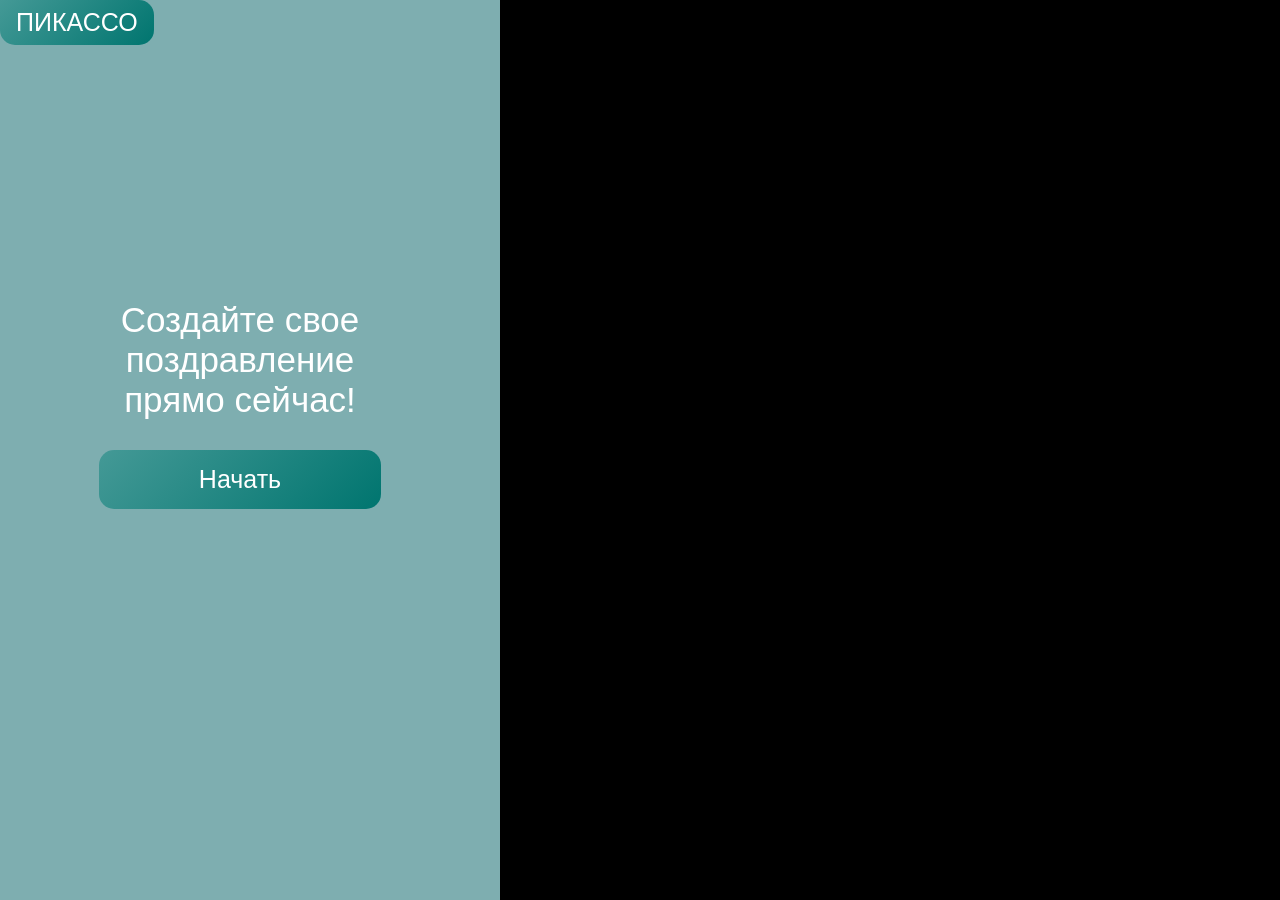
==== digital.html @ 10640625 "add copy button in promt, edited placeholders" ====
<!DOCTYPE html>
<html lang="ru">
<head>
  <meta charset="UTF-8" />
  <meta name="viewport" content="width=device-width, initial-scale=1.0" />
  <meta http-equiv="Access-Control-Allow-Origin" content="*">
  <title>Пикассо</title>

  <link rel="stylesheet" href="./styles.css?v=6">

  <!-- <link rel="preconnect" href="https://fonts.googleapis.com">
  <link rel="preconnect" href="https://fonts.gstatic.com" crossorigin>
  <link href="https://fonts.googleapis.com/css2?family=Archivo:ital,wght@0,100..900;1,100..900&family=Inter:ital,opsz,wght@0,14..32,100..900;1,14..32,100..900&family=Roboto:ital,wght@0,100..900;1,100..900&display=swap" rel="stylesheet"> -->
</head>

<body>
  
  <header>
    <div class="logo">ПИКАССО</div>
  </header>

  <div class="background"></div>

  <div class="content">

    <div class="head-content">
      <h1>
        <div>Создайте свое</div>
        <div>поздравление</div>
        <div>прямо сейчас!</div>
      </h1>
      <button class="big-button" onclick="scrollToSection('select_texture')">Начать</button>
    </div>

    <div id="select_texture" class="hidden-block texture-content">
      <h2>Выбирите картинку</h2>
      
      <div class="select-texture">
        <button class="nav left" onclick="scrollSlider(-1, 'slider_1')">‹</button>

        <div class="slider" id="slider_1">
          <div class="select-block">
            <div class="cart">
              <img src="Assets/download_preset.png" alt="Вариант 4">
              <p class="cart-header">С днём рождения!</p>
              <p class="cart-p1">Уважаемый Иван Иванов</p>
              <p class="cart-p2">Пусть ваши решения будут точными, планы — амбициозными, а результаты — впечатляющими. Желаем крепкого здоровья и уверенности в каждом дне!</p>
              <p class="cart-footer">Пётр Петров</p>
            </div>
            <input type="file" id="image_upload" accept="image/*" hidden>
            <button class="middle-button" onclick="document.getElementById('image_upload').click()">Выбрать свою</button>
          </div>
          <div class="select-block">
            <div class="cart">
              <img src="./Assets/preset_image_1.png" alt="Вариант 1">
              <p class="cart-header">С днём рождения!</p>
              <p class="cart-p1">Уважаемый Иван Иванов</p>
              <p class="cart-p2">Пусть ваши решения будут точными, планы — амбициозными, а результаты — впечатляющими. Желаем крепкого здоровья и уверенности в каждом дне!</p>
              <p class="cart-footer">Пётр Петров</p>
            </div>
            <button class="middle-button" onclick="selectPresetImage(this); scrollToSection('select_constructor')">Вариант 1</button>
          </div>
          <div class="select-block">
            <div class="cart">
              <img src="./Assets/preset_image_2.png" alt="Вариант 2">
              <p class="cart-header">С днём рождения!</p>
              <p class="cart-p1">Уважаемый Иван Иванов</p>
              <p class="cart-p2">Пусть ваши решения будут точными, планы — амбициозными, а результаты — впечатляющими. Желаем крепкого здоровья и уверенности в каждом дне!</p>
              <p class="cart-footer">Пётр Петров</p>
            </div>
            <button class="middle-button" onclick="selectPresetImage(this); scrollToSection('select_constructor')">Вариант 2</button>
          </div>
          <div class="select-block">
            <div class="cart">
              <img src="./Assets/preset_image_3.png" alt="Вариант 3">
              <p class="cart-header">С днём рождения!</p>
              <p class="cart-p1">Уважаемый Иван Иванов</p>
              <p class="cart-p2">Пусть ваши решения будут точными, планы — амбициозными, а результаты — впечатляющими. Желаем крепкого здоровья и уверенности в каждом дне!</p>
              <p class="cart-footer">Пётр Петров</p>
            </div>
            <button class="middle-button" onclick="selectPresetImage(this); scrollToSection('select_constructor')">Вариант 3</button>
          </div>
          <div class="select-block">
            <div class="cart">
              <img src="./Assets/preset_image_4.png" alt="Вариант 4">
              <p class="cart-header">С днём рождения!</p>
              <p class="cart-p1">Уважаемый Иван Иванов</p>
              <p class="cart-p2">Пусть ваши решения будут точными, планы — амбициозными, а результаты — впечатляющими. Желаем крепкого здоровья и уверенности в каждом дне!</p>
              <p class="cart-footer">Пётр Петров</p>
            </div>
            <button class="middle-button" onclick="selectPresetImage(this); scrollToSection('select_constructor')">Вариант 4</button>
          </div>
          <div class="select-block">
            <div class="cart">
              <img src="./Assets/preset_image_5.png" alt="Вариант 5">
              <p class="cart-header">С днём рождения!</p>
              <p class="cart-p1">Уважаемый Иван Иванов</p>
              <p class="cart-p2">Пусть ваши решения будут точными, планы — амбициозными, а результаты — впечатляющими. Желаем крепкого здоровья и уверенности в каждом дне!</p>
              <p class="cart-footer">Пётр Петров</p>
            </div>
            <button class="middle-button" onclick="selectPresetImage(this); scrollToSection('select_constructor')">Вариант 5</button>
          </div>
          <div class="select-block">
            <div class="cart">
              <img src="./Assets/preset_image_6.png" alt="Вариант 6">
              <p class="cart-header">С днём рождения!</p>
              <p class="cart-p1">Уважаемый Иван Иванов</p>
              <p class="cart-p2">Пусть ваши решения будут точными, планы — амбициозными, а результаты — впечатляющими. Желаем крепкого здоровья и уверенности в каждом дне!</p>
              <p class="cart-footer">Пётр Петров</p>
            </div>
            <button class="middle-button" onclick="selectPresetImage(this); scrollToSection('select_constructor')">Вариант 6</button>
          </div>
          <div class="select-block">
            <div class="cart">
              <img src="./Assets/preset_image_7.png" alt="Вариант 7">
              <p class="cart-header">С днём рождения!</p>
              <p class="cart-p1">Уважаемый Иван Иванов</p>
              <p class="cart-p2">Пусть ваши решения будут точными, планы — амбициозными, а результаты — впечатляющими. Желаем крепкого здоровья и уверенности в каждом дне!</p>
              <p class="cart-footer">Пётр Петров</p>
            </div>
            <button class="middle-button" onclick="selectPresetImage(this); scrollToSection('select_constructor')">Вариант 7</button>
          </div>

          <button class="nav right" onclick="scrollSlider(1, 'slider_1')">›</button>
        </div>
      </div>
    </div>


  <div id="select_constructor" class="hidden-block select-constructor-content">
    <h2>Какое поздравление придумаем?</h2>
    <div class="select-button">
      <button class="middle-button" onclick="scrollToSection('constructor'); hideToSection('pattern'); hideToSection('promt'); hideToSection('result')">Конструктор</button>
      <button class="middle-button" onclick="scrollToSection('pattern') ; hideToSection('constructor'); hideToSection('promt'); hideToSection('result')">Шаблоны текста</button>
      <button class="middle-button" onclick="scrollToSection('promt') ; hideToSection('constructor'); hideToSection('pattern'); hideToSection('result')">Создать промт</button>
    </div>

    <div id="constructor" class="hidden-block constructor-content">

      <h2>Конструктор</h2>

      <div class="input-button">
        <button class="toggle-button"">
          <div class="button-image"></div>
          Добавить заголовок
        </button>
        <div class="input-container">
          <textarea id="header_input" type="text" placeholder="С днём рождения!"></textarea>
        </div>
      </div>

      <div class="input-button">
        <button class="toggle-button"">
          <div class="button-image"></div>
          Добавить обращение
        </button>
        <div class="input-container">
          <textarea id="appeal_input" type="text" placeholder="Уважаемый Руслан Викторович"></textarea>
        </div>
      </div>

      <div class="input-button">
        <button class="toggle-button"">
          <div class="button-image"></div>
          Добавить описание
        </button>
        <div class="input-container">
          <textarea id="description_input" type="text" placeholder="Пусть ваши планы будут амбициозными!"></textarea>
        </div>
      </div>

      <div class="input-button">
        <button class="toggle-button"">
          <div class="button-image"></div>
          Добавить подпись
        </button>
        <div class="input-container">
          <textarea id="footer_input" type="text" placeholder="Даниил Серебряков"></textarea>
        </div>
      </div>

      <button class="middle-button" onclick="constructorResult(); scrollToSection('result')">Получить результат</button>
    </div>

    <div id="pattern" class="hidden-block pattern-content">

      <h2>Шаблоны</h2>

      <div class="input-button">
        <button class="toggle-button"">
          <div class="button-image"></div>
          Добавить заголовок
        </button>
        <div class="input-container">
          <textarea id="header_input_2" type="text" placeholder="С днём рождения!"></textarea>
        </div>
      </div>

      <div class="input-button">
        <button class="toggle-button"">
          <div class="button-image"></div>
          Добавить обращение
        </button>
        <div class="input-container">
          <textarea id="appeal_input_2" type="text" placeholder="Уважаемый Руслан Викторович"></textarea>
        </div>
      </div>

      <div class="input-button">
        <button class="toggle-button"">
          <div class="button-image"></div>
          Добавить подпись
        </button>
        <div class="input-container">
          <textarea id="footer_input_2" type="text" placeholder="Даниил Серебряков"></textarea>
        </div>
      </div>

      <div class="select-texture">
        <button class="nav left" onclick="scrollSlider(-1, 'slider_2')">‹</button>

        <div class="slider" id="slider_2">
          <div class="select-block">
            <div class="cart">
              <img src="Assets/clear_background.png" alt="Вариант 1">
              <p class="cart-header">_ ____ _________</p>
              <p class="cart-p1">_________ ____ ______</p>
              <p class="cart-p2">
                Пусть ваш личный компас всегда указывает точно на то место, где тепло светит внутреннее солнце, а горизонт никогда не превращается в стену. Желаю, чтобы воздух в ваших лёгких всегда пах ветром перемен, когда это нужно, и покоем, когда это важно. Пусть каждый следующий шаг будет легче предыдущего, а пройденный путь — только началом большой и красивой карты вашей жизни!
              </p>
              <p class="cart-footer">____ ______</p>
            </div>
            <button class="middle-button" onclick="selectPresetText(this); patternResult(); scrollToSection('result')">Вариант 1</button>
          </div>
          <div class="select-block">
            <div class="cart">
              <img src="Assets/clear_background.png" alt="Вариант 2">
              <p class="cart-header">_ ____ _________</p>
              <p class="cart-p1">_________ ____ ______</p>
              <p class="cart-p2">
               Пусть ваши решения будут точными, планы — амбициозными, а результаты — впечатляющими. Желаем крепкого здоровья и уверенности в каждом дне!
              </p>
              <p class="cart-footer">____ ______</p>
            </div>
            <button class="middle-button" onclick="selectPresetText(this); patternResult(); scrollToSection('result')">Вариант 2</button>
          </div>
          <div class="select-block">
            <div class="cart">
              <img src="Assets/clear_background.png" alt="Вариант 3">
              <p class="cart-header">_ ____ _________</p>
              <p class="cart-p1">_________ ____ ______</p>
              <p class="cart-p2">
                Желаем вам тонкой настройки мира: там, где надо — пусть звучат громкие фанфары, а там, где хочется тишины — воцаряется идеальная пауза. Пусть в вашей внутренней вселенной гравитация притягивает только хороших людей, светлые мысли и удачные совпадения. А всё лишнее пусть теряется где-то на подлёте, превращаясь в пыль неслучившихся проблем!
              </p>
              <p class="cart-footer">____ ______</p>
            </div>
            <button class="middle-button" onclick="selectPresetText(this); patternResult(); scrollToSection('result')">Вариант 3</button>
          </div>
          <div class="select-block">
            <div class="cart">
              <img src="Assets/clear_background.png" alt="Вариант 4">
              <p class="cart-header">_ ____ _________</p>
              <p class="cart-p1">_________ ____ ______</p>
              <p class="cart-p2">
                Пусть этот день станет тем самым звеном в цепи мгновений, которое звенит особенно чисто. Желаю вам прозрачности в намерениях, прочности в опорах и гибкости в решениях. Пусть ваша жизнь будет похожа на дорогую фотоплёнку: чтобы в ней проявлялись только те сюжеты, которые хочется рассматривать снова и снова. И пусть у вас всегда хватает света, чтобы подсветить свои собственные лучшие стороны!
              </p>
              <p class="cart-footer">____ ______</p>
            </div>
            <button class="middle-button" onclick="selectPresetText(this); patternResult(); scrollToSection('result')">Вариант 4</button>
          </div>
          <div class="select-block">
            <div class="cart">
              <img src="Assets/clear_background.png" alt="Вариант 4">
              <p class="cart-header">_ ____ _________</p>
              <p class="cart-p1">_________ ____ ______</p>
              <p class="cart-p2">
                Пусть ваши дни складываются в гармоничную мелодию, где каждая нота звучит вовремя и к месту. Желаю, чтобы в этой музыке жизни всегда находилось место и для вдохновения, и для пауз, в которых рождаются новые смыслы. Пусть ритм вашего сердца уверенно ведёт вас туда, где сбывается важное!
              </p>
              <p class="cart-footer">____ ______</p>
            </div>
            <button class="middle-button" onclick="selectPresetText(this); patternResult(); scrollToSection('result')">Вариант 5</button>
          </div>
          <div class="select-block">
            <div class="cart">
              <img src="Assets/clear_background.png" alt="Вариант 4">
              <p class="cart-header">_ ____ _________</p>
              <p class="cart-p1">_________ ____ ______</p>
              <p class="cart-p2">
                Пусть ваши горизонты всегда остаются открытыми, а дороги — интересными и неожиданно добрыми. Желаю, чтобы любые повороты приводили к открытиям, а каждая встреча добавляла света в вашу внутреннюю карту мира!
              </p>
              <p class="cart-footer">____ ______</p>
            </div>
            <button class="middle-button" onclick="selectPresetText(this); patternResult(); scrollToSection('result')">Вариант 6</button>
          </div>
          <div class="select-block">
            <div class="cart">
              <img src="Assets/clear_background.png" alt="Вариант 4">
              <p class="cart-header">_ ____ _________</p>
              <p class="cart-p1">_________ ____ ______</p>
              <p class="cart-p2">
                Желаю вам состояния, в котором всё складывается естественно: мысли находят форму, решения — поддержку, а мечты — пространство для роста. Пусть мир вокруг вас откликается мягко и точно, словно знает, что именно вам сейчас нужно!
              </p>
              <p class="cart-footer">____ ______</p>
            </div>
            <button class="middle-button" onclick="selectPresetText(this); patternResult(); scrollToSection('result')">Вариант 7</button>
          </div>
          <div class="select-block">
            <div class="cart">
              <img src="Assets/clear_background.png" alt="Вариант 4">
              <p class="cart-header">_ ____ _________</p>
              <p class="cart-p1">_________ ____ ______</p>
              <p class="cart-p2">
                Пусть ваша жизнь течёт, как уверенная река: спокойно там, где важно сохранить глубину, и стремительно там, где пора двигаться вперёд. Желаю, чтобы на этом пути всегда находились силы, ресурсы и верные ориентиры!
              </p>
              <p class="cart-footer">____ ______</p>
            </div>
            <button class="middle-button" onclick="selectPresetText(this); patternResult(); scrollToSection('result')">Вариант 8</button>
          </div>
          <div class="select-block">
            <div class="cart">
              <img src="Assets/clear_background.png" alt="Вариант 4">
              <p class="cart-header">_ ____ _________</p>
              <p class="cart-p1">_________ ____ ______</p>
              <p class="cart-p2">
                Пусть пространство вокруг вас наполняется ясностью, а внутри всегда сохраняется ощущение опоры. Желаю, чтобы любые задачи превращались в интересные задачи, а любые цели — в достижимые вершины, к которым хочется идти!
              </p>
              <p class="cart-footer">____ ______</p>
            </div>
            <button class="middle-button" onclick="selectPresetText(this); patternResult(); scrollToSection('result')">Вариант 9</button>
          </div>
          <div class="select-block">
            <div class="cart">
              <img src="Assets/clear_background.png" alt="Вариант 4">
              <p class="cart-header">_ ____ _________</p>
              <p class="cart-p1">_________ ____ ______</p>
              <p class="cart-p2">
                Желаю вам лёгкости в выборе и уверенности в каждом шаге. Пусть всё задуманное находит свою форму в реальности, а каждый новый день приносит ощущение движения в правильном направлении и тихую радость от этого пути!
              </p>
              <p class="cart-footer">____ ______</p>
            </div>
            <button class="middle-button" onclick="selectPresetText(this); patternResult(); scrollToSection('result')">Вариант 10</button>
          </div>

          <button class="nav right" onclick="scrollSlider(1, 'slider_2')">›</button>
        </div>
      </div>
    </div>
  </div>

  

    <div id="promt" class="hidden-block promt-content">

      <h2>
        <div>Давайте создадим</div>
        <div>промт для ИИ</div>
      </h2>

      <div class="input-button">
        <button class="toggle-button"">
          <div class="button-image"></div>
          Добавить описание
        </button>
        <div class="input-container">
          <textarea id="description_promt" type="text" placeholder="Введите описание">Напиши поздравление по случаю дня рождения в 3-5 небольших предложений</textarea>
        </div>
      </div>

      <div class="input-button">
        <button class="toggle-button"">
          <div class="button-image"></div>
          Добавить пол
        </button>
        <div class="input-container">
          <div>
            <input type="radio" id="gender_m" name="gender_promt" value="male" /> <label for="gender_m">Мужчина</label>
          </div>
          <div>
            <input type="radio" id="gender_f" name="gender_promt" value="female" /> <label for="gender_f">Женщина</label>
          </div>
        </div>
      </div>

      <div class="input-button">
        <button class="toggle-button"">
          <div class="button-image"></div>
          Добавить должность
        </button>
        <div class="input-container">
          <textarea id="post_promt" type="text" placeholder="Введите должность"></textarea>
        </div>
      </div>

      <div class="input-button">
        <button class="toggle-button"">
          <div class="button-image"></div>
          Стиль поздравленя
        </button>
        <div class="input-container">
          <div>
            <input type="radio" id="style_1" name="style_promt" value="style_1" /> <label for="style_1">Душевное</label>
          </div>
          <div>
            <input type="radio" id="style_2" name="style_promt" value="style_2" /> <label for="style_2">Деловое</label>
          </div>
        </div>
      </div>

      <button class="middle-button" onclick="aiResult()">Получить результат</button>
    
      <div id="promt_result" class="hidden-block">
        <textarea id="promt_text" class="promt-result"></textarea>
        <button class="middle-button" onclick="aiResultCopy()">Скопировать</button>
      </div>
    </div>

  <div id="result" class="hidden-block result-content">
    <h2>Ваша открытка готова!</h2>
    
    <div class="result-block">
      <div id="result_cart" class="cart">
        <img src="" alt="Результат">
        <!-- <div class="cart-image" data-html2canvas-ignore="true"></div> -->
        <p id="header_result" class="cart-header">С днём рождения!</p>
        <p id="appeal_result" class="cart-p1">Уважаемый Иван Иванов</p>
        <p id="description_result" class="cart-p2">Пусть ваши решения будут точными, планы — амбициозными, а результаты — впечатляющими. Желаем крепкого здоровья и уверенности в каждом дне!</p>
        <p id="footer_result" class="cart-footer">Пётр Петров</p>
      </div>
      <button class="middle-button" onclick="downloadResult()">Скачать</button>
    </div>
  </div>


  
  </div>

  
  <script src="javascript.js"></script>
  <script src="https://cdn.jsdelivr.net/npm/dom-to-image-more@3.3.0/dist/dom-to-image-more.min.js"></script>
  <script src="https://cdn.jsdelivr.net/npm/html2canvas@1.4.1/dist/html2canvas.min.js"></script>
  <script src="https://cdn.jsdelivr.net/npm/html-to-image@1.11.11/dist/html-to-image.min.js"></script>
</body>
</html>
---- styles.css ----
@font-face {
  font-family: "Roboto";
  src: url("./Assets/Fonts/Roboto-Regular.ttf") format("ttf");
  font-weight: 400;
  font-style: normal;
}

@font-face {
  font-family: "Roboto";
  src: url("./Assets/Fonts/Roboto-Regular.ttf") format("ttf");
  font-weight: 400;
  font-style: italic;
}

@font-face {
  font-family: "Roboto";
  src: url("./Assets/Fonts/Roboto-Bold.ttf") format("ttf");
  font-weight: 700;
  font-style: normal;
}

* {
  margin: 0;
  padding: 0;
  box-sizing: border-box;
  
  font-family: "Roboto", sans-serif;
  font-optical-sizing: auto;
  /* font-weight: 400; */
  font-style: normal;
  font-variation-settings:
    "wdth" 100;
}

body {
  display: block;
  background: black;
  /* display: flex; */
  /* position: relative; */
  /* border: solid red; */
}

header {
  position: fixed;
  display: flex;
  justify-content: start;
  /* background: #7eaeb0; */
  max-width: 480px;
  width: 100%;
  z-index: 10;
}

.logo {
  background: linear-gradient(135deg, #449996, #00756F);
  color: white;
  padding: 8px 16px;
  border-radius: 0px 15px 15px 15px;
  font-size: 25px;
  font-style: normal;
}

.content {
  display: block;
  max-width: 480px;
}

.background {
  background: #7eaeb0;
  position: fixed;
  max-width: 500px;
  width: 100%;
  height: 100%;
  z-index: -1;
}

.head-content {
  padding-top: 300px;
  display: block;
  justify-content: center;
  text-align: center;
  font-style: italic;
}

h1 {
  font-size: 35px;
  color: white;
  font-weight: 400;
}

h2 {
  font-size: 25px;
  color: white;
  font-weight: 400;
}

button {
  -webkit-tap-highlight-color: transparent;
}

.big-button {
  background: linear-gradient(135deg, #449996, #00756F);
  border: none;
  color: white;
  margin-top: 30px;
  padding: 15px 100px;
  border-radius: 15px;
  font-size: 25px;
  cursor: pointer;
  font-style: normal;
}
.big-button:active {
  background: linear-gradient(135deg, #15D566, #0D8E43);
  transform: scale(0.97);
}

.middle-button {
  background: linear-gradient(135deg, #449996, #00756F);
  border: none;
  color: white;
  margin-top: 10px;
  width: 100%;
  padding: 15px 30px;
  border-radius: 15px;
  font-size: 25px;
  cursor: pointer;
  font-style: normal;
}
.middle-button:active {
  background: linear-gradient(135deg, #15D566, #0D8E43);
  transform: scale(0.97);
}

.hidden-block {
  /* height: 500px; */
  display: none;
  opacity: 0;
  transform: translateY(50px);
  transition: all 0.6s ease;
}

.hidden-block.show {
  opacity: 1;
  transform: translateY(0);
}

.hidden-block.hide {
  opacity: 0;
  transform: translateY(50px);
}

.texture-content {
  padding-top: 100px;
  margin-top: 200px;
  margin-bottom: 400px;
}
.texture-content h2 {
  margin-bottom: 50px;
  text-align: center;
}

.select-texture {
  /* margin-bottom: 500px; */
  align-items: center;
  width: 100%;
  overflow: hidden;
  position: relative;
}

.slider {
  display: flex;
  gap: 16px;
  overflow-x: auto;
  scroll-behavior: smooth;
  padding: 0px 20px;
}

.slider::-webkit-scrollbar {
  display: none;
}

.select-block {
  min-width: 300px;
  /* flex: 0 0 auto; */
  /* border-radius: 16px; */
  /* padding: 10px; */
  text-align: center;
  color: white;
  display: grid;
  align-items: end;
}

.select-block .middle-button {
  bottom: 0;
}

.cart {
  /* position: relative; */
  background: linear-gradient(135deg, #449996, #00756F);
  align-self: flex-start;
  padding-bottom: 10px;
}

.cart img {
  width: 100%;
  height: 180px;
  object-fit: cover;
  display: block;

  -webkit-mask-image: linear-gradient(
    to bottom,
    black 70%,
    transparent 100%
  );
  mask-image: linear-gradient(
    to bottom,
    black 70%,
    transparent 100%
  );
}

.cart-image {
  width: 100%;
  height: 180px;
  object-fit: cover;
  display: block;
  background-image: url("Assets/download_preset.png");
  background-size: cover;

  -webkit-mask-image: linear-gradient(
    to bottom,
    black 70%,
    transparent 100%
  );
  mask-image: linear-gradient(
    to bottom,
    black 70%,
    transparent 100%
  );
}

.cart p {
  color: white;
  text-align: left;
  padding-left: 20px;
  padding-right: 20px;
  font-weight: 200;
}
.cart-header {
  font-size: 25px;
  padding-top: 10px;
  padding-bottom: 10px;
}
.cart-p1, .cart-p2 {
  padding-top: 5px;
  padding-bottom: 5px;
  font-size: 15px;
}

.cart-footer{
  padding-top: 10px;
  padding-bottom: 10px;
  font-size: 15px;
  font-style: italic;
}

.nav {
  background: rgba(0,0,0,0.4);
  border: none;
  color: white;
  font-size: 28px;
  cursor: pointer;
  border-radius: 50%;
  z-index: 2;
  width: 50px;
  height: 50px;
  position: absolute;
  top: 50%;
  transform: translateY(-50%);
}

.nav.left {
  left: 5px;
}

.nav.right {
  right: 5px;
}

.select-constructor-content {
  padding-top: 100px;
  margin-top: 200px;
  margin-bottom: 400px;
}

.select-constructor-content h2 {
  margin-bottom: 50px;
  text-align: center;
  padding: 0px 20px;
}

.select-button {
  padding: 0px 20px;
}




.constructor-content {
  padding-top: 100px;
  margin-top: 200px;
  margin-bottom: 400px;
  padding: 0px 20px;
}

.input-button {
  position: relative;
  background: linear-gradient(135deg, #449996, #00756F);
  border-radius: 20px;
  overflow: hidden;
  margin: 10px 20px;
}
.toggle-button {
  display: flex;
  padding: 10px 20px;
  border: none;
  background: linear-gradient(135deg, #449996, #00756F);
  width: 100%;
  color: #fff;
  font-size: 16px;
  cursor: pointer;
  text-align: left;
  align-items: center;
}
.button-image {
  width: 25px;
  height: 25px;
  background-image: url('Assets/button\ icon\(+\).svg');
  background-size: cover;
  background-position: center;
  margin-right: 10px;
}
.button-image.expanded {
  background-image: url('Assets/button\ icon\(-\).svg');
}

.input-container {
  width: 100%;
  max-height: 0;
  overflow: hidden;
  transition: max-height 0.4s ease;
  color: white;
  font-size: 16px;
  display: grid;
}
/* Когда добавлен класс - увеличиваем высоту */
.input-container.expanded {
  max-height: 200px;
}
.input-container div {
  padding: 0px 20px;
  display: flex;
  align-items: center;
}
.input-container textarea {
  width: calc(100% - 10px);
  height: 35px;
  border-radius: 20px;
  padding: 8px;
  margin: 0px 0px 3px 5px;
  border: none;
  outline: none;
  font-size: 14px;
  transition: height 0.2s ease;
  resize: none;
}
.input-container input {
  width: 25px;
  height: 25px;
  margin: 5px 5px 5px 0px;
  transition: height 0.2s ease;
  resize: none;
}

.pattern-content {
  padding-top: 100px;
  margin-top: 200px;
  margin-bottom: 400px;
}

.promt-content {
  padding-top: 100px;
  margin-top: 200px;
  margin-bottom: 300px;
  padding: 0px 20px;
}

.promt-content h2 {
  margin-bottom: 50px;
  text-align: center;
  padding-top: 50px;
}

.promt-result {
  width: 100%;
  margin-top: 20px;
  height: 35px;
  border-radius: 20px;
  padding: 8px;
  border: none;
  outline: none;
  font-size: 14px;
  transition: height 0.2s ease;
  resize: none;
}

.result-content {
  padding-top: 100px;
  margin-top: 200px;
  margin-bottom: 400px;
}

.result-content h2 {
  margin-bottom: 50px;
  text-align: center;
  padding-top: 50px;
}

.result-block {
  margin: 0px 40px;
}
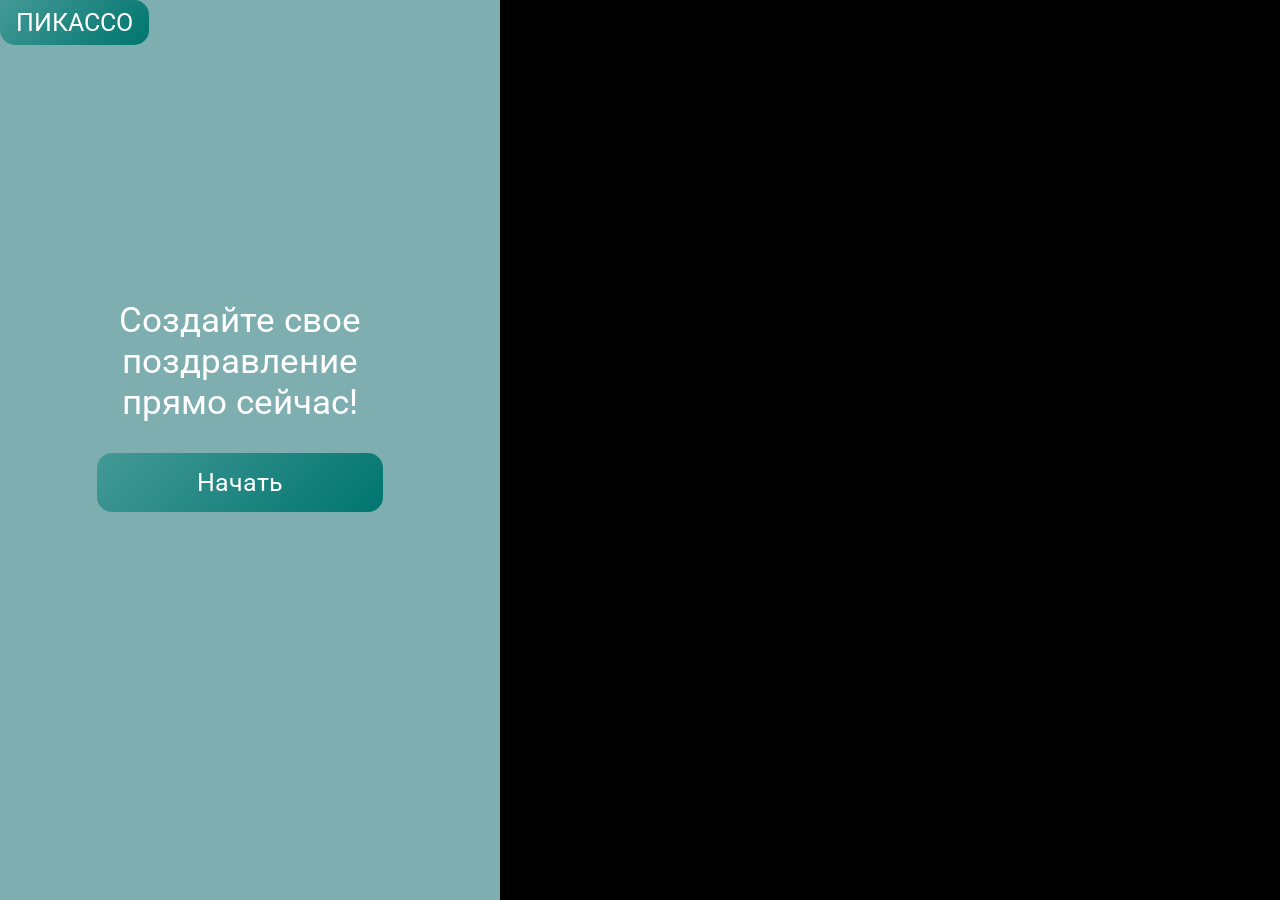
==== commit 937fd176: "fix italic text in iOS and add discription" ====
--- a/digital.html
+++ b/digital.html
@@ -34,6 +34,15 @@
 
     <div id="select_texture" class="hidden-block texture-content">
       <h2>Выбирите картинку</h2>
+
+      <h3>
+        <div>
+          Это станет вашей фоновой картинкой для открытки
+        </div>
+        <div>
+          (нажмите на кнопку для выбора)
+        </div>
+      </h3>
       
       <div class="select-texture">
         <button class="nav left" onclick="scrollSlider(-1, 'slider_1')">‹</button>
@@ -129,6 +138,22 @@
 
   <div id="select_constructor" class="hidden-block select-constructor-content">
     <h2>Какое поздравление придумаем?</h2>
+
+      <h3>
+        <div>
+          Выбирите способ создания поздравления:
+        </div>
+        <div>
+          1) Конструктор для полного редактирования;
+        </div>
+        <div>
+         2)  В шаблонах представлены готовые варинаты описания;
+        </div>
+        <div>
+          3) Если вы хотите использовать ИИ то перейдите в "создание промта";
+        </div>
+      </h3>
+
     <div class="select-button">
       <button class="middle-button" onclick="scrollToSection('constructor'); hideToSection('pattern'); hideToSection('promt'); hideToSection('result')">Конструктор</button>
       <button class="middle-button" onclick="scrollToSection('pattern') ; hideToSection('constructor'); hideToSection('promt'); hideToSection('result')">Шаблоны текста</button>
@@ -139,6 +164,21 @@
 
       <h2>Конструктор</h2>
 
+      <h3>
+        <div>
+          Добавьте элементы на открытку.
+        </div>
+        <div>
+          Добавляются только те, в которых есть текст.
+        </div>
+        <div>
+          Если текста нет, то элемент не будет занимать место на открытке.
+        </div>
+        <div>
+          Чтобы применить изменения, нажмите на кнопку.
+        </div>
+      </h3>
+
       <div class="input-button">
         <button class="toggle-button"">
           <div class="button-image"></div>
@@ -185,6 +225,15 @@
     <div id="pattern" class="hidden-block pattern-content">
 
       <h2>Шаблоны</h2>
+
+      <h3>
+        <div>
+          Здесь вы можете как и в конструкторе добавить нужные элементы, однако теперь тербуется выбрать описание из представленных шаблонов текста.
+        </div>
+        <div>
+          Добавляются только те элементы, в которых есть текст.
+        </div>
+      </h3>
 
       <div class="input-button">
         <button class="toggle-button"">
@@ -355,6 +404,24 @@
         <div>Давайте создадим</div>
         <div>промт для ИИ</div>
       </h2>
+
+      <h3>
+        <div>
+          Если вы хотите сделать описание открытки с помощью ИИ, то здесь можно сделать промт для генерации, чтобы потом перенести ее в любой доступный вам сервис.
+        </div>
+        <div>
+          Добавляются только те элементы, в которых есть текст.
+        </div>
+        <div>
+          Заполения поля "описание" обязательно.
+        </div>
+        <div>
+          Полученный промт можно скопировать на кнопку.
+        </div>
+        <div>
+          После получения описания открытки от ии, можно его внести в конструкторе.
+        </div>
+      </h3>
 
       <div class="input-button">
         <button class="toggle-button"">
@@ -416,6 +483,15 @@
 
   <div id="result" class="hidden-block result-content">
     <h2>Ваша открытка готова!</h2>
+
+      <h3>
+        <div>
+          Теперь вы можете скачать полученную открытку нажав на кнопку "Скачать".
+        </div>
+        <div>
+          Если результат вас не устраивает, вы можете вернуться на пердыдущие этапы в любой момент. 
+        </div>
+      </h3>
     
     <div class="result-block">
       <div id="result_cart" class="cart">
--- a/styles.css
+++ b/styles.css
@@ -1,25 +1,26 @@
 @font-face {
   font-family: "Roboto";
-  src: url("./Assets/Fonts/Roboto-Regular.ttf") format("ttf");
+  src: url("./Assets/Fonts/Roboto-Regular.ttf") format("truetype");
   font-weight: 400;
   font-style: normal;
 }
 
 @font-face {
   font-family: "Roboto";
-  src: url("./Assets/Fonts/Roboto-Regular.ttf") format("ttf");
+  src: url("./Assets/Fonts/Roboto-Regular.ttf") format("truetype");
   font-weight: 400;
   font-style: italic;
 }
 
 @font-face {
   font-family: "Roboto";
-  src: url("./Assets/Fonts/Roboto-Bold.ttf") format("ttf");
+  src: url("./Assets/Fonts/Roboto-Bold.ttf") format("truetype");
   font-weight: 700;
   font-style: normal;
 }
 
 * {
+  font-synthesis: none;
   margin: 0;
   padding: 0;
   box-sizing: border-box;
@@ -93,6 +94,12 @@
   font-weight: 400;
 }
 
+h3 {
+  font-size: 18px;
+  color: white;
+  font-weight: 400;
+}
+
 button {
   -webkit-tap-highlight-color: transparent;
 }
@@ -154,7 +161,11 @@
   margin-bottom: 400px;
 }
 .texture-content h2 {
-  margin-bottom: 50px;
+  margin-bottom: 25px;
+  text-align: center;
+}
+.texture-content h3 {
+  margin-bottom: 25px;
   text-align: center;
 }
 
@@ -293,7 +304,12 @@
 }
 
 .select-constructor-content h2 {
-  margin-bottom: 50px;
+  margin-bottom: 25px;
+  text-align: center;
+  padding: 0px 20px;
+}
+.select-constructor-content h3 {
+  margin-bottom: 25px;
   text-align: center;
   padding: 0px 20px;
 }
@@ -395,10 +411,14 @@
 }
 
 .promt-content h2 {
-  margin-bottom: 50px;
-  text-align: center;
-  padding-top: 50px;
-}
+  margin-bottom: 25px;
+  text-align: center;
+}
+.promt-content h3 {
+  margin-bottom: 25px;
+  text-align: center;
+}
+
 
 .promt-result {
   width: 100%;
@@ -420,9 +440,12 @@
 }
 
 .result-content h2 {
-  margin-bottom: 50px;
-  text-align: center;
-  padding-top: 50px;
+  margin-bottom: 25px;
+  text-align: center;
+}
+.result-content h3 {
+  margin-bottom: 25px;
+  text-align: center;
 }
 
 .result-block {
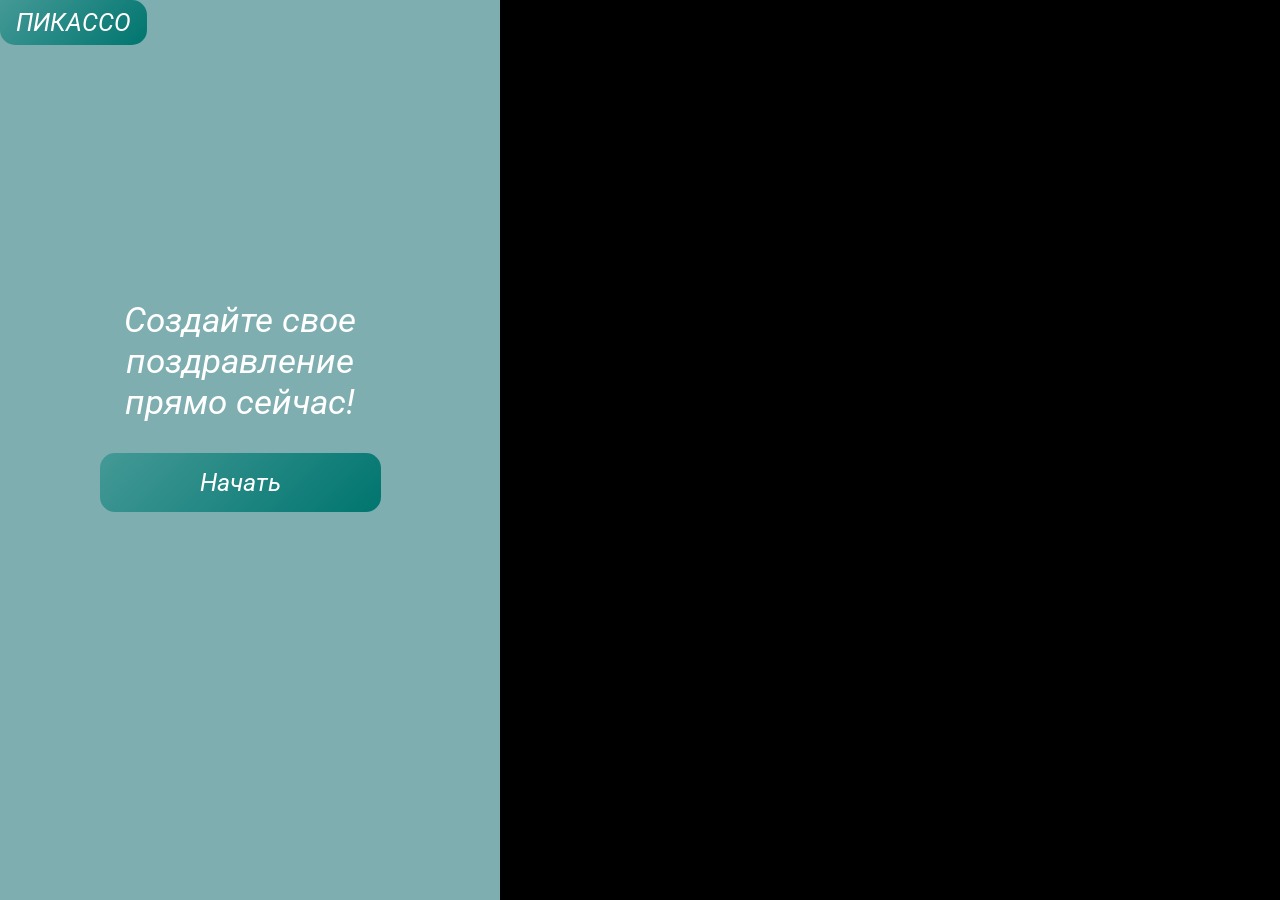
==== commit bbf36baa: "fix italic text in iOS and add discription" ====
--- a/digital.html
+++ b/digital.html
@@ -6,7 +6,7 @@
   <meta http-equiv="Access-Control-Allow-Origin" content="*">
   <title>Пикассо</title>
 
-  <link rel="stylesheet" href="./styles.css?v=6">
+  <link rel="stylesheet" href="./styles.css?v=7">
 
   <!-- <link rel="preconnect" href="https://fonts.googleapis.com">
   <link rel="preconnect" href="https://fonts.gstatic.com" crossorigin>
--- a/styles.css
+++ b/styles.css
@@ -1,6 +1,13 @@
 @font-face {
   font-family: "Roboto";
-  src: url("./Assets/Fonts/Roboto-Regular.ttf") format("truetype");
+  src: url("./Assets/Fonts/Roboto-Light.ttf") format("truetype");
+  font-weight: 400;
+  font-style: normal;
+}
+
+@font-face {
+  font-family: "Roboto";
+  src: url("./Assets/Fonts/Roboto-Italic.ttf") format("truetype");
   font-weight: 400;
   font-style: normal;
 }
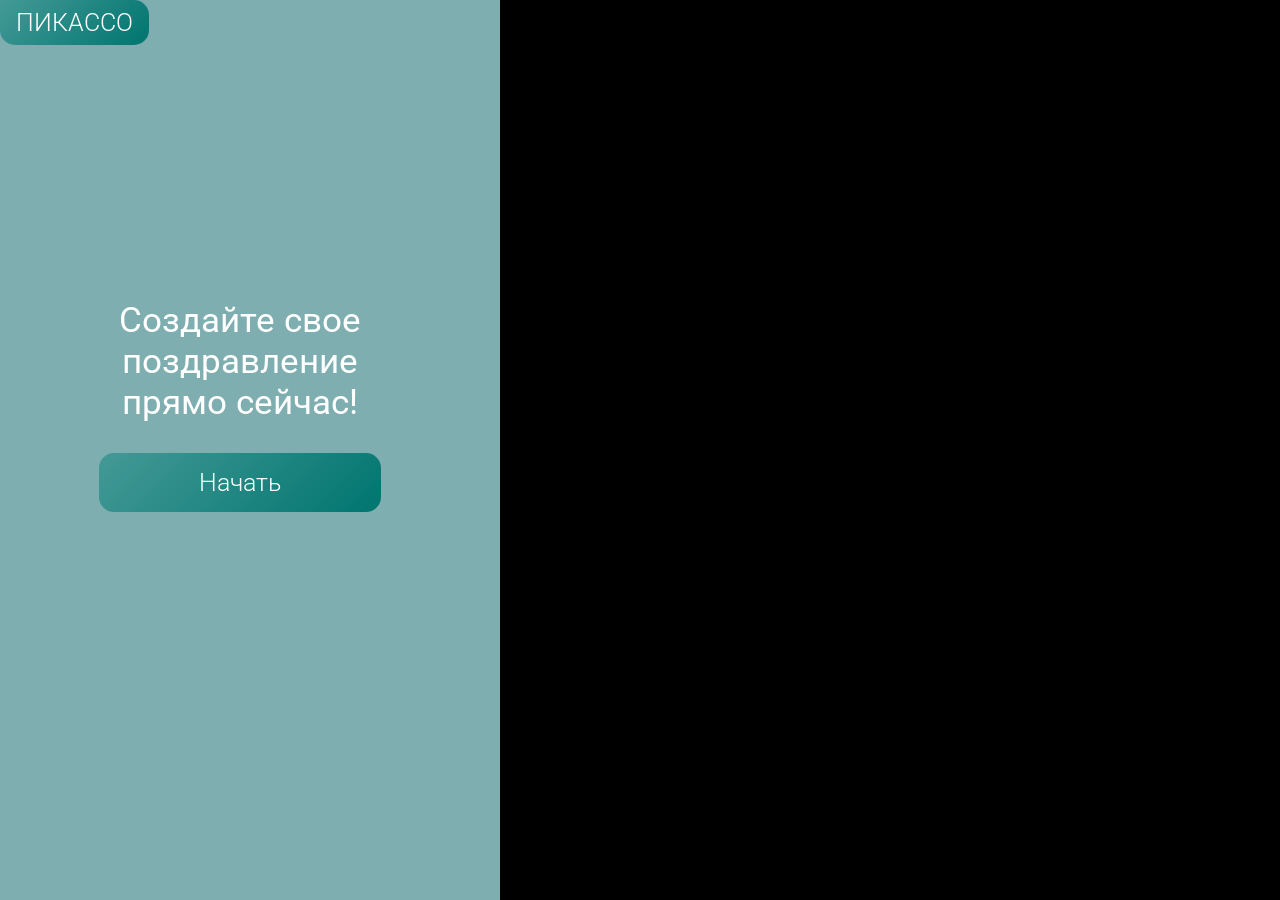
==== commit 355ce4d0: "update discription in blocks" ====
--- a/digital.html
+++ b/digital.html
@@ -33,11 +33,11 @@
     </div>
 
     <div id="select_texture" class="hidden-block texture-content">
-      <h2>Выбирите картинку</h2>
+      <h2>Выбирите фон</h2>
 
       <h3>
         <div>
-          Это станет вашей фоновой картинкой для открытки
+          Выберите фоновое изображение для открытки.
         </div>
         <div>
           (нажмите на кнопку для выбора)
@@ -144,20 +144,20 @@
           Выбирите способ создания поздравления:
         </div>
         <div>
-          1) Конструктор для полного редактирования;
-        </div>
-        <div>
-         2)  В шаблонах представлены готовые варинаты описания;
-        </div>
-        <div>
-          3) Если вы хотите использовать ИИ то перейдите в "создание промта";
+          Конструктор — полное редактирование.
+        </div>
+        <div>
+          Шаблоны — готовые варианты текста.
+        </div>
+        <div>
+          ИИ — сгенерируйте промт для стороннего сервиса.
         </div>
       </h3>
 
     <div class="select-button">
       <button class="middle-button" onclick="scrollToSection('constructor'); hideToSection('pattern'); hideToSection('promt'); hideToSection('result')">Конструктор</button>
       <button class="middle-button" onclick="scrollToSection('pattern') ; hideToSection('constructor'); hideToSection('promt'); hideToSection('result')">Шаблоны текста</button>
-      <button class="middle-button" onclick="scrollToSection('promt') ; hideToSection('constructor'); hideToSection('pattern'); hideToSection('result')">Создать промт</button>
+      <button class="middle-button" onclick="scrollToSection('promt') ; hideToSection('constructor'); hideToSection('pattern'); hideToSection('result')">ИИ</button>
     </div>
 
     <div id="constructor" class="hidden-block constructor-content">
@@ -166,16 +166,13 @@
 
       <h3>
         <div>
-          Добавьте элементы на открытку.
-        </div>
-        <div>
-          Добавляются только те, в которых есть текст.
-        </div>
-        <div>
-          Если текста нет, то элемент не будет занимать место на открытке.
-        </div>
-        <div>
-          Чтобы применить изменения, нажмите на кнопку.
+          Добавьте текстовые элементы.
+        </div>
+        <div>
+          Пустые элементы не отображаются.
+        </div>
+        <div>
+          Чтобы применить изменения — нажмите кнопку.
         </div>
       </h3>
 
@@ -228,10 +225,16 @@
 
       <h3>
         <div>
-          Здесь вы можете как и в конструкторе добавить нужные элементы, однако теперь тербуется выбрать описание из представленных шаблонов текста.
-        </div>
-        <div>
-          Добавляются только те элементы, в которых есть текст.
+          Добавьте текстовые элементы.
+        </div>
+        <div>
+          Выберите описание из предложенных вариантов. 
+        </div>
+        <div>
+          Пустые элементы не отображаются.
+        </div>
+        <div>
+          Чтобы применить изменения — нажмите кнопку.
         </div>
       </h3>
 
@@ -407,19 +410,13 @@
 
       <h3>
         <div>
-          Если вы хотите сделать описание открытки с помощью ИИ, то здесь можно сделать промт для генерации, чтобы потом перенести ее в любой доступный вам сервис.
-        </div>
-        <div>
-          Добавляются только те элементы, в которых есть текст.
-        </div>
-        <div>
-          Заполения поля "описание" обязательно.
-        </div>
-        <div>
-          Полученный промт можно скопировать на кнопку.
-        </div>
-        <div>
-          После получения описания открытки от ии, можно его внести в конструкторе.
+          Заполните описание, получите промт и скопируйте его.
+        </div>
+        <div>
+          Готовый текст можно использовать в конструкторе.
+        </div>
+        <div>
+          Пустые элементы не отображаются.
         </div>
       </h3>
 
@@ -486,10 +483,10 @@
 
       <h3>
         <div>
-          Теперь вы можете скачать полученную открытку нажав на кнопку "Скачать".
-        </div>
-        <div>
-          Если результат вас не устраивает, вы можете вернуться на пердыдущие этапы в любой момент. 
+          Нажмите «Скачать».
+        </div>
+        <div>
+          При необходимости вернитесь к любому предыдущему этапу.
         </div>
       </h3>
     
--- a/styles.css
+++ b/styles.css
@@ -9,20 +9,13 @@
   font-family: "Roboto";
   src: url("./Assets/Fonts/Roboto-Italic.ttf") format("truetype");
   font-weight: 400;
-  font-style: normal;
+  font-style: italic;
 }
 
 @font-face {
   font-family: "Roboto";
   src: url("./Assets/Fonts/Roboto-Regular.ttf") format("truetype");
-  font-weight: 400;
-  font-style: italic;
-}
-
-@font-face {
-  font-family: "Roboto";
-  src: url("./Assets/Fonts/Roboto-Bold.ttf") format("truetype");
-  font-weight: 700;
+  font-weight: 500;
   font-style: normal;
 }
 
@@ -86,25 +79,29 @@
   display: block;
   justify-content: center;
   text-align: center;
-  font-style: italic;
+}
+
+.head-div {
+  display: grid;
+  padding: 0px 20px;
 }
 
 h1 {
   font-size: 35px;
   color: white;
-  font-weight: 400;
+  font-weight: 500;
 }
 
 h2 {
   font-size: 25px;
   color: white;
-  font-weight: 400;
+  font-weight: 500;
 }
 
 h3 {
   font-size: 18px;
   color: white;
-  font-weight: 400;
+  font-weight: 500;
 }
 
 button {
@@ -170,10 +167,12 @@
 .texture-content h2 {
   margin-bottom: 25px;
   text-align: center;
+  padding: 0px 20px;
 }
 .texture-content h3 {
   margin-bottom: 25px;
   text-align: center;
+  padding: 0px 20px;
 }
 
 .select-texture {
@@ -449,10 +448,12 @@
 .result-content h2 {
   margin-bottom: 25px;
   text-align: center;
+  padding: 0px 20px;
 }
 .result-content h3 {
   margin-bottom: 25px;
   text-align: center;
+  padding: 0px 20px;
 }
 
 .result-block {
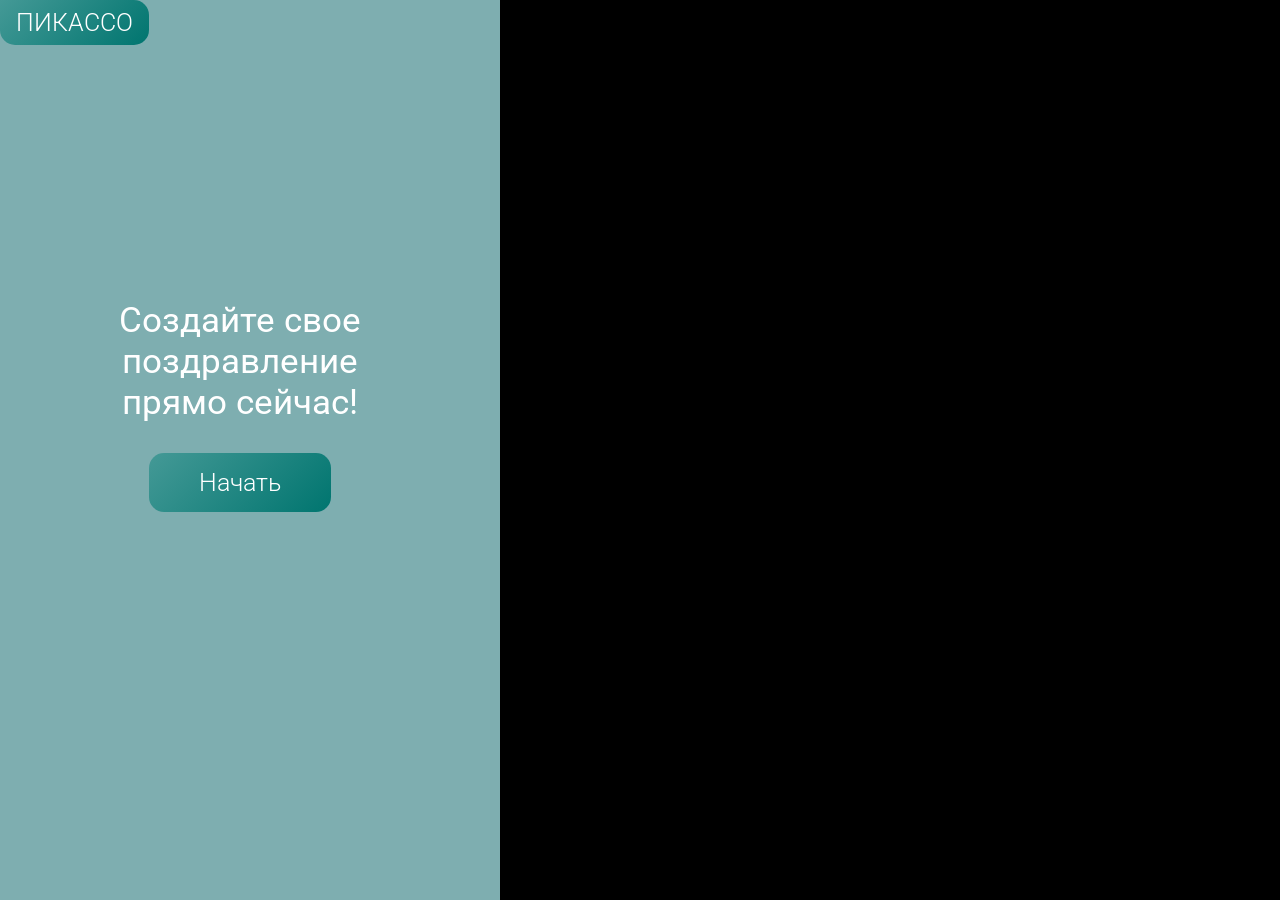
==== commit f2f5ef1d: "Update postcart page, add new styles for postcart" ====
--- a/digital.html
+++ b/digital.html
@@ -155,252 +155,12 @@
       </h3>
 
     <div class="select-button">
-      <button class="middle-button" onclick="scrollToSection('constructor'); hideToSection('pattern'); hideToSection('promt'); hideToSection('result')">Конструктор</button>
-      <button class="middle-button" onclick="scrollToSection('pattern') ; hideToSection('constructor'); hideToSection('promt'); hideToSection('result')">Шаблоны текста</button>
+      <button class="middle-button" onclick="scrollToSection('constructor'); hideToSection('pattern'); hideToSection('result')">Конструктор</button>
+      <button class="middle-button" onclick="scrollToSection('pattern') ; hideToSection('constructor'); hideToSection('result')">Шаблоны текста</button>
       <button class="middle-button" onclick="scrollToSection('promt') ; hideToSection('constructor'); hideToSection('pattern'); hideToSection('result')">ИИ</button>
     </div>
 
-    <div id="constructor" class="hidden-block constructor-content">
-
-      <h2>Конструктор</h2>
-
-      <h3>
-        <div>
-          Добавьте текстовые элементы.
-        </div>
-        <div>
-          Пустые элементы не отображаются.
-        </div>
-        <div>
-          Чтобы применить изменения — нажмите кнопку.
-        </div>
-      </h3>
-
-      <div class="input-button">
-        <button class="toggle-button"">
-          <div class="button-image"></div>
-          Добавить заголовок
-        </button>
-        <div class="input-container">
-          <textarea id="header_input" type="text" placeholder="С днём рождения!"></textarea>
-        </div>
-      </div>
-
-      <div class="input-button">
-        <button class="toggle-button"">
-          <div class="button-image"></div>
-          Добавить обращение
-        </button>
-        <div class="input-container">
-          <textarea id="appeal_input" type="text" placeholder="Уважаемый Руслан Викторович"></textarea>
-        </div>
-      </div>
-
-      <div class="input-button">
-        <button class="toggle-button"">
-          <div class="button-image"></div>
-          Добавить описание
-        </button>
-        <div class="input-container">
-          <textarea id="description_input" type="text" placeholder="Пусть ваши планы будут амбициозными!"></textarea>
-        </div>
-      </div>
-
-      <div class="input-button">
-        <button class="toggle-button"">
-          <div class="button-image"></div>
-          Добавить подпись
-        </button>
-        <div class="input-container">
-          <textarea id="footer_input" type="text" placeholder="Даниил Серебряков"></textarea>
-        </div>
-      </div>
-
-      <button class="middle-button" onclick="constructorResult(); scrollToSection('result')">Получить результат</button>
-    </div>
-
-    <div id="pattern" class="hidden-block pattern-content">
-
-      <h2>Шаблоны</h2>
-
-      <h3>
-        <div>
-          Добавьте текстовые элементы.
-        </div>
-        <div>
-          Выберите описание из предложенных вариантов. 
-        </div>
-        <div>
-          Пустые элементы не отображаются.
-        </div>
-        <div>
-          Чтобы применить изменения — нажмите кнопку.
-        </div>
-      </h3>
-
-      <div class="input-button">
-        <button class="toggle-button"">
-          <div class="button-image"></div>
-          Добавить заголовок
-        </button>
-        <div class="input-container">
-          <textarea id="header_input_2" type="text" placeholder="С днём рождения!"></textarea>
-        </div>
-      </div>
-
-      <div class="input-button">
-        <button class="toggle-button"">
-          <div class="button-image"></div>
-          Добавить обращение
-        </button>
-        <div class="input-container">
-          <textarea id="appeal_input_2" type="text" placeholder="Уважаемый Руслан Викторович"></textarea>
-        </div>
-      </div>
-
-      <div class="input-button">
-        <button class="toggle-button"">
-          <div class="button-image"></div>
-          Добавить подпись
-        </button>
-        <div class="input-container">
-          <textarea id="footer_input_2" type="text" placeholder="Даниил Серебряков"></textarea>
-        </div>
-      </div>
-
-      <div class="select-texture">
-        <button class="nav left" onclick="scrollSlider(-1, 'slider_2')">‹</button>
-
-        <div class="slider" id="slider_2">
-          <div class="select-block">
-            <div class="cart">
-              <img src="Assets/clear_background.png" alt="Вариант 1">
-              <p class="cart-header">_ ____ _________</p>
-              <p class="cart-p1">_________ ____ ______</p>
-              <p class="cart-p2">
-                Пусть ваш личный компас всегда указывает точно на то место, где тепло светит внутреннее солнце, а горизонт никогда не превращается в стену. Желаю, чтобы воздух в ваших лёгких всегда пах ветром перемен, когда это нужно, и покоем, когда это важно. Пусть каждый следующий шаг будет легче предыдущего, а пройденный путь — только началом большой и красивой карты вашей жизни!
-              </p>
-              <p class="cart-footer">____ ______</p>
-            </div>
-            <button class="middle-button" onclick="selectPresetText(this); patternResult(); scrollToSection('result')">Вариант 1</button>
-          </div>
-          <div class="select-block">
-            <div class="cart">
-              <img src="Assets/clear_background.png" alt="Вариант 2">
-              <p class="cart-header">_ ____ _________</p>
-              <p class="cart-p1">_________ ____ ______</p>
-              <p class="cart-p2">
-               Пусть ваши решения будут точными, планы — амбициозными, а результаты — впечатляющими. Желаем крепкого здоровья и уверенности в каждом дне!
-              </p>
-              <p class="cart-footer">____ ______</p>
-            </div>
-            <button class="middle-button" onclick="selectPresetText(this); patternResult(); scrollToSection('result')">Вариант 2</button>
-          </div>
-          <div class="select-block">
-            <div class="cart">
-              <img src="Assets/clear_background.png" alt="Вариант 3">
-              <p class="cart-header">_ ____ _________</p>
-              <p class="cart-p1">_________ ____ ______</p>
-              <p class="cart-p2">
-                Желаем вам тонкой настройки мира: там, где надо — пусть звучат громкие фанфары, а там, где хочется тишины — воцаряется идеальная пауза. Пусть в вашей внутренней вселенной гравитация притягивает только хороших людей, светлые мысли и удачные совпадения. А всё лишнее пусть теряется где-то на подлёте, превращаясь в пыль неслучившихся проблем!
-              </p>
-              <p class="cart-footer">____ ______</p>
-            </div>
-            <button class="middle-button" onclick="selectPresetText(this); patternResult(); scrollToSection('result')">Вариант 3</button>
-          </div>
-          <div class="select-block">
-            <div class="cart">
-              <img src="Assets/clear_background.png" alt="Вариант 4">
-              <p class="cart-header">_ ____ _________</p>
-              <p class="cart-p1">_________ ____ ______</p>
-              <p class="cart-p2">
-                Пусть этот день станет тем самым звеном в цепи мгновений, которое звенит особенно чисто. Желаю вам прозрачности в намерениях, прочности в опорах и гибкости в решениях. Пусть ваша жизнь будет похожа на дорогую фотоплёнку: чтобы в ней проявлялись только те сюжеты, которые хочется рассматривать снова и снова. И пусть у вас всегда хватает света, чтобы подсветить свои собственные лучшие стороны!
-              </p>
-              <p class="cart-footer">____ ______</p>
-            </div>
-            <button class="middle-button" onclick="selectPresetText(this); patternResult(); scrollToSection('result')">Вариант 4</button>
-          </div>
-          <div class="select-block">
-            <div class="cart">
-              <img src="Assets/clear_background.png" alt="Вариант 4">
-              <p class="cart-header">_ ____ _________</p>
-              <p class="cart-p1">_________ ____ ______</p>
-              <p class="cart-p2">
-                Пусть ваши дни складываются в гармоничную мелодию, где каждая нота звучит вовремя и к месту. Желаю, чтобы в этой музыке жизни всегда находилось место и для вдохновения, и для пауз, в которых рождаются новые смыслы. Пусть ритм вашего сердца уверенно ведёт вас туда, где сбывается важное!
-              </p>
-              <p class="cart-footer">____ ______</p>
-            </div>
-            <button class="middle-button" onclick="selectPresetText(this); patternResult(); scrollToSection('result')">Вариант 5</button>
-          </div>
-          <div class="select-block">
-            <div class="cart">
-              <img src="Assets/clear_background.png" alt="Вариант 4">
-              <p class="cart-header">_ ____ _________</p>
-              <p class="cart-p1">_________ ____ ______</p>
-              <p class="cart-p2">
-                Пусть ваши горизонты всегда остаются открытыми, а дороги — интересными и неожиданно добрыми. Желаю, чтобы любые повороты приводили к открытиям, а каждая встреча добавляла света в вашу внутреннюю карту мира!
-              </p>
-              <p class="cart-footer">____ ______</p>
-            </div>
-            <button class="middle-button" onclick="selectPresetText(this); patternResult(); scrollToSection('result')">Вариант 6</button>
-          </div>
-          <div class="select-block">
-            <div class="cart">
-              <img src="Assets/clear_background.png" alt="Вариант 4">
-              <p class="cart-header">_ ____ _________</p>
-              <p class="cart-p1">_________ ____ ______</p>
-              <p class="cart-p2">
-                Желаю вам состояния, в котором всё складывается естественно: мысли находят форму, решения — поддержку, а мечты — пространство для роста. Пусть мир вокруг вас откликается мягко и точно, словно знает, что именно вам сейчас нужно!
-              </p>
-              <p class="cart-footer">____ ______</p>
-            </div>
-            <button class="middle-button" onclick="selectPresetText(this); patternResult(); scrollToSection('result')">Вариант 7</button>
-          </div>
-          <div class="select-block">
-            <div class="cart">
-              <img src="Assets/clear_background.png" alt="Вариант 4">
-              <p class="cart-header">_ ____ _________</p>
-              <p class="cart-p1">_________ ____ ______</p>
-              <p class="cart-p2">
-                Пусть ваша жизнь течёт, как уверенная река: спокойно там, где важно сохранить глубину, и стремительно там, где пора двигаться вперёд. Желаю, чтобы на этом пути всегда находились силы, ресурсы и верные ориентиры!
-              </p>
-              <p class="cart-footer">____ ______</p>
-            </div>
-            <button class="middle-button" onclick="selectPresetText(this); patternResult(); scrollToSection('result')">Вариант 8</button>
-          </div>
-          <div class="select-block">
-            <div class="cart">
-              <img src="Assets/clear_background.png" alt="Вариант 4">
-              <p class="cart-header">_ ____ _________</p>
-              <p class="cart-p1">_________ ____ ______</p>
-              <p class="cart-p2">
-                Пусть пространство вокруг вас наполняется ясностью, а внутри всегда сохраняется ощущение опоры. Желаю, чтобы любые задачи превращались в интересные задачи, а любые цели — в достижимые вершины, к которым хочется идти!
-              </p>
-              <p class="cart-footer">____ ______</p>
-            </div>
-            <button class="middle-button" onclick="selectPresetText(this); patternResult(); scrollToSection('result')">Вариант 9</button>
-          </div>
-          <div class="select-block">
-            <div class="cart">
-              <img src="Assets/clear_background.png" alt="Вариант 4">
-              <p class="cart-header">_ ____ _________</p>
-              <p class="cart-p1">_________ ____ ______</p>
-              <p class="cart-p2">
-                Желаю вам лёгкости в выборе и уверенности в каждом шаге. Пусть всё задуманное находит свою форму в реальности, а каждый новый день приносит ощущение движения в правильном направлении и тихую радость от этого пути!
-              </p>
-              <p class="cart-footer">____ ______</p>
-            </div>
-            <button class="middle-button" onclick="selectPresetText(this); patternResult(); scrollToSection('result')">Вариант 10</button>
-          </div>
-
-          <button class="nav right" onclick="scrollSlider(1, 'slider_2')">›</button>
-        </div>
-      </div>
-    </div>
-  </div>
-
-  
-
+    
     <div id="promt" class="hidden-block promt-content">
 
       <h2>
@@ -475,8 +235,248 @@
       <div id="promt_result" class="hidden-block">
         <textarea id="promt_text" class="promt-result"></textarea>
         <button class="middle-button" onclick="aiResultCopy()">Скопировать</button>
-      </div>
-    </div>
+        <button class="big-button" onclick="scrollToSection('constructor')">В конструктор</button>
+      </div>
+    </div>
+
+    <div id="constructor" class="hidden-block constructor-content">
+
+      <h2>Конструктор</h2>
+
+      <h3>
+        <div>
+          Добавьте текстовые элементы.
+        </div>
+        <div>
+          Пустые элементы не отображаются.
+        </div>
+        <div>
+          Чтобы применить изменения — нажмите кнопку.
+        </div>
+      </h3>
+
+      <div class="input-button">
+        <button class="toggle-button"">
+          <div class="button-image"></div>
+          Добавить заголовок
+        </button>
+        <div class="input-container">
+          <textarea id="header_input" type="text" placeholder="С днём рождения!">С днём рождения!</textarea>
+        </div>
+      </div>
+
+      <div class="input-button">
+        <button class="toggle-button"">
+          <div class="button-image"></div>
+          Добавить обращение
+        </button>
+        <div class="input-container">
+          <textarea id="appeal_input" type="text" placeholder="Уважаемый Руслан Викторович"></textarea>
+        </div>
+      </div>
+
+      <div class="input-button">
+        <button class="toggle-button"">
+          <div class="button-image"></div>
+          Добавить описание
+        </button>
+        <div class="input-container">
+          <textarea id="description_input" type="text" placeholder="Пусть ваши планы будут амбициозными!"></textarea>
+        </div>
+      </div>
+
+      <div class="input-button">
+        <button class="toggle-button"">
+          <div class="button-image"></div>
+          Добавить подпись
+        </button>
+        <div class="input-container">
+          <textarea id="footer_input" type="text" placeholder="Даниил Серебряков"></textarea>
+        </div>
+      </div>
+
+      <button class="middle-button" onclick="constructorResult(); scrollToSection('result')">Получить результат</button>
+    </div>
+
+    <div id="pattern" class="hidden-block pattern-content">
+
+      <h2>Шаблоны</h2>
+
+      <h3>
+        <div>
+          Добавьте текстовые элементы.
+        </div>
+        <div>
+          Выберите описание из предложенных вариантов. 
+        </div>
+        <div>
+          Пустые элементы не отображаются.
+        </div>
+        <div>
+          Чтобы применить изменения — нажмите кнопку.
+        </div>
+      </h3>
+
+      <div class="input-button">
+        <button class="toggle-button"">
+          <div class="button-image"></div>
+          Добавить заголовок
+        </button>
+        <div class="input-container">
+          <textarea id="header_input_2" type="text" placeholder="С днём рождения!">С днём рождения!</textarea>
+        </div>
+      </div>
+
+      <div class="input-button">
+        <button class="toggle-button"">
+          <div class="button-image"></div>
+          Добавить обращение
+        </button>
+        <div class="input-container">
+          <textarea id="appeal_input_2" type="text" placeholder="Уважаемый Руслан Викторович"></textarea>
+        </div>
+      </div>
+
+      <div class="input-button">
+        <button class="toggle-button"">
+          <div class="button-image"></div>
+          Добавить подпись
+        </button>
+        <div class="input-container">
+          <textarea id="footer_input_2" type="text" placeholder="Даниил Серебряков"></textarea>
+        </div>
+      </div>
+
+      <div class="select-texture">
+        <button class="nav left" onclick="scrollSlider(-1, 'slider_2')">‹</button>
+
+        <div class="slider" id="slider_2">
+          <div class="select-block">
+            <div class="cart">
+              <img src="Assets/clear_background.png" alt="Вариант 1">
+              <p class="cart-header">_ ____ _________</p>
+              <p class="cart-p1">_________ ____ ______</p>
+              <p class="cart-p2">
+                Пусть ваш личный компас всегда указывает точно на то место, где тепло светит внутреннее солнце, а горизонт никогда не превращается в стену. Желаю, чтобы воздух в ваших лёгких всегда пах ветром перемен, когда это нужно, и покоем, когда это важно. Пусть каждый следующий шаг будет легче предыдущего, а пройденный путь — только началом большой и красивой карты вашей жизни!
+              </p>
+              <p class="cart-footer">____ ______</p>
+            </div>
+            <button class="middle-button" onclick="selectPresetText(this); patternResult(); scrollToSection('result')">Вариант 1</button>
+          </div>
+          <div class="select-block">
+            <div class="cart">
+              <img src="Assets/clear_background.png" alt="Вариант 2">
+              <p class="cart-header">_ ____ _________</p>
+              <p class="cart-p1">_________ ____ ______</p>
+              <p class="cart-p2">
+               Пусть ваши решения будут точными, планы — амбициозными, а результаты — впечатляющими. Желаем крепкого здоровья и уверенности в каждом дне!
+              </p>
+              <p class="cart-footer">____ ______</p>
+            </div>
+            <button class="middle-button" onclick="selectPresetText(this); patternResult(); scrollToSection('result')">Вариант 2</button>
+          </div>
+          <div class="select-block">
+            <div class="cart">
+              <img src="Assets/clear_background.png" alt="Вариант 3">
+              <p class="cart-header">_ ____ _________</p>
+              <p class="cart-p1">_________ ____ ______</p>
+              <p class="cart-p2">
+                Желаем вам тонкой настройки мира: там, где надо — пусть звучат громкие фанфары, а там, где хочется тишины — воцаряется идеальная пауза. Пусть в вашей внутренней вселенной гравитация притягивает только хороших людей, светлые мысли и удачные совпадения. А всё лишнее пусть теряется где-то на подлёте, превращаясь в пыль неслучившихся проблем!
+              </p>
+              <p class="cart-footer">____ ______</p>
+            </div>
+            <button class="middle-button" onclick="selectPresetText(this); patternResult(); scrollToSection('result')">Вариант 3</button>
+          </div>
+          <div class="select-block">
+            <div class="cart">
+              <img src="Assets/clear_background.png" alt="Вариант 4">
+              <p class="cart-header">_ ____ _________</p>
+              <p class="cart-p1">_________ ____ ______</p>
+              <p class="cart-p2">
+                Пусть этот день станет тем самым звеном в цепи мгновений, которое звенит особенно чисто. Желаю вам прозрачности в намерениях, прочности в опорах и гибкости в решениях. Пусть ваша жизнь будет похожа на дорогую фотоплёнку: чтобы в ней проявлялись только те сюжеты, которые хочется рассматривать снова и снова. И пусть у вас всегда хватает света, чтобы подсветить свои собственные лучшие стороны!
+              </p>
+              <p class="cart-footer">____ ______</p>
+            </div>
+            <button class="middle-button" onclick="selectPresetText(this); patternResult(); scrollToSection('result')">Вариант 4</button>
+          </div>
+          <div class="select-block">
+            <div class="cart">
+              <img src="Assets/clear_background.png" alt="Вариант 4">
+              <p class="cart-header">_ ____ _________</p>
+              <p class="cart-p1">_________ ____ ______</p>
+              <p class="cart-p2">
+                Пусть ваши дни складываются в гармоничную мелодию, где каждая нота звучит вовремя и к месту. Желаю, чтобы в этой музыке жизни всегда находилось место и для вдохновения, и для пауз, в которых рождаются новые смыслы. Пусть ритм вашего сердца уверенно ведёт вас туда, где сбывается важное!
+              </p>
+              <p class="cart-footer">____ ______</p>
+            </div>
+            <button class="middle-button" onclick="selectPresetText(this); patternResult(); scrollToSection('result')">Вариант 5</button>
+          </div>
+          <div class="select-block">
+            <div class="cart">
+              <img src="Assets/clear_background.png" alt="Вариант 4">
+              <p class="cart-header">_ ____ _________</p>
+              <p class="cart-p1">_________ ____ ______</p>
+              <p class="cart-p2">
+                Пусть ваши горизонты всегда остаются открытыми, а дороги — интересными и неожиданно добрыми. Желаю, чтобы любые повороты приводили к открытиям, а каждая встреча добавляла света в вашу внутреннюю карту мира!
+              </p>
+              <p class="cart-footer">____ ______</p>
+            </div>
+            <button class="middle-button" onclick="selectPresetText(this); patternResult(); scrollToSection('result')">Вариант 6</button>
+          </div>
+          <div class="select-block">
+            <div class="cart">
+              <img src="Assets/clear_background.png" alt="Вариант 4">
+              <p class="cart-header">_ ____ _________</p>
+              <p class="cart-p1">_________ ____ ______</p>
+              <p class="cart-p2">
+                Желаю вам состояния, в котором всё складывается естественно: мысли находят форму, решения — поддержку, а мечты — пространство для роста. Пусть мир вокруг вас откликается мягко и точно, словно знает, что именно вам сейчас нужно!
+              </p>
+              <p class="cart-footer">____ ______</p>
+            </div>
+            <button class="middle-button" onclick="selectPresetText(this); patternResult(); scrollToSection('result')">Вариант 7</button>
+          </div>
+          <div class="select-block">
+            <div class="cart">
+              <img src="Assets/clear_background.png" alt="Вариант 4">
+              <p class="cart-header">_ ____ _________</p>
+              <p class="cart-p1">_________ ____ ______</p>
+              <p class="cart-p2">
+                Пусть ваша жизнь течёт, как уверенная река: спокойно там, где важно сохранить глубину, и стремительно там, где пора двигаться вперёд. Желаю, чтобы на этом пути всегда находились силы, ресурсы и верные ориентиры!
+              </p>
+              <p class="cart-footer">____ ______</p>
+            </div>
+            <button class="middle-button" onclick="selectPresetText(this); patternResult(); scrollToSection('result')">Вариант 8</button>
+          </div>
+          <div class="select-block">
+            <div class="cart">
+              <img src="Assets/clear_background.png" alt="Вариант 4">
+              <p class="cart-header">_ ____ _________</p>
+              <p class="cart-p1">_________ ____ ______</p>
+              <p class="cart-p2">
+                Пусть пространство вокруг вас наполняется ясностью, а внутри всегда сохраняется ощущение опоры. Желаю, чтобы любые задачи превращались в интересные задачи, а любые цели — в достижимые вершины, к которым хочется идти!
+              </p>
+              <p class="cart-footer">____ ______</p>
+            </div>
+            <button class="middle-button" onclick="selectPresetText(this); patternResult(); scrollToSection('result')">Вариант 9</button>
+          </div>
+          <div class="select-block">
+            <div class="cart">
+              <img src="Assets/clear_background.png" alt="Вариант 4">
+              <p class="cart-header">_ ____ _________</p>
+              <p class="cart-p1">_________ ____ ______</p>
+              <p class="cart-p2">
+                Желаю вам лёгкости в выборе и уверенности в каждом шаге. Пусть всё задуманное находит свою форму в реальности, а каждый новый день приносит ощущение движения в правильном направлении и тихую радость от этого пути!
+              </p>
+              <p class="cart-footer">____ ______</p>
+            </div>
+            <button class="middle-button" onclick="selectPresetText(this); patternResult(); scrollToSection('result')">Вариант 10</button>
+          </div>
+
+          <button class="nav right" onclick="scrollSlider(1, 'slider_2')">›</button>
+        </div>
+      </div>
+    </div>
+  </div>
 
   <div id="result" class="hidden-block result-content">
     <h2>Ваша открытка готова!</h2>
@@ -500,6 +500,8 @@
         <p id="footer_result" class="cart-footer">Пётр Петров</p>
       </div>
       <button class="middle-button" onclick="downloadResult()">Скачать</button>
+
+      <button class="big-button" onclick="scrollToSection('select_texture')">Вернуться в начало</button>
     </div>
   </div>
 
--- a/styles.css
+++ b/styles.css
@@ -75,15 +75,15 @@
 }
 
 .head-content {
-  padding-top: 300px;
   display: block;
   justify-content: center;
   text-align: center;
+  padding: 0px 20px;
+  padding-top: 300px;
 }
 
 .head-div {
   display: grid;
-  padding: 0px 20px;
 }
 
 h1 {
@@ -113,7 +113,7 @@
   border: none;
   color: white;
   margin-top: 30px;
-  padding: 15px 100px;
+  padding: 15px 50px;
   border-radius: 15px;
   font-size: 25px;
   cursor: pointer;
